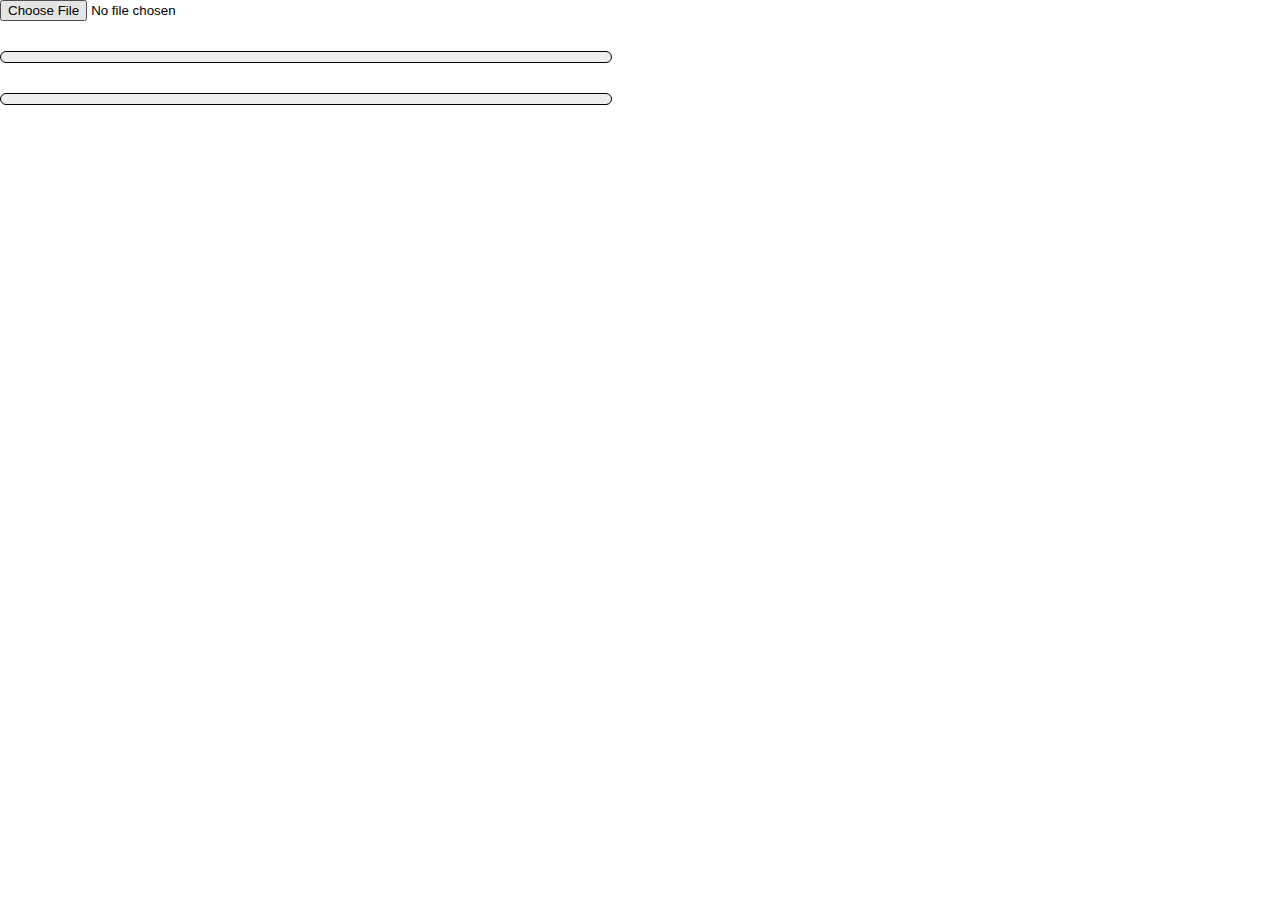
==== page1.html @ 5d3c94b8 "second commit" ====
<!doctype html>
<html>
<head>
	<meta charset="utf-8">
	<title>page1</title>
	<link rel="stylesheet" href="test2.css">

<style>
    div {
     margin-top: 30px;
     border: solid 1px black;
     padding: 5px;
    }
</style>
<script>
    function processFiles(files) {
      var file = files[0];
 
      var message = document.getElementById("message");
      message.innerHTML = "ファイル名：" + file.name + "<br>";
      message.innerHTML += "容量：" + file.size + "kb<br>";
      message.innerHTML += "類型：" + file.type + "<br>";
       
      var reader = new FileReader();
      reader.onload = function (e) {
       
        var output = document.getElementById("fileOutput");  
        output.textContent = e.target.result;
      };
      reader.readAsText(file);
    }
  </script>
</head>

<body>
	<main>
		
		<input id="fileInput" type="file" size="50" onchange="processFiles(this.files)">
  <div id="message"></div>
  <div id="fileOutput"></div>
		
		
	</main>
</body>
</html>
---- test2.css ----
@charset "utf-8";
/* CSS Document */

* {
	margin: 0;
	padding: 0;
}

main {
	background-image:url(../%E5%9B%B3/michael-podger-252489.jpg);
	background-size: cover;
	width: 1183px;
	height: 749px;
}

div {
	
	text-align:center;
	border:0px solid #a1a1a1;
	padding:10px 40px;
	background:rgba(221,221,221,0.5);
	width:600px;
	border-radius:10px;
	
}
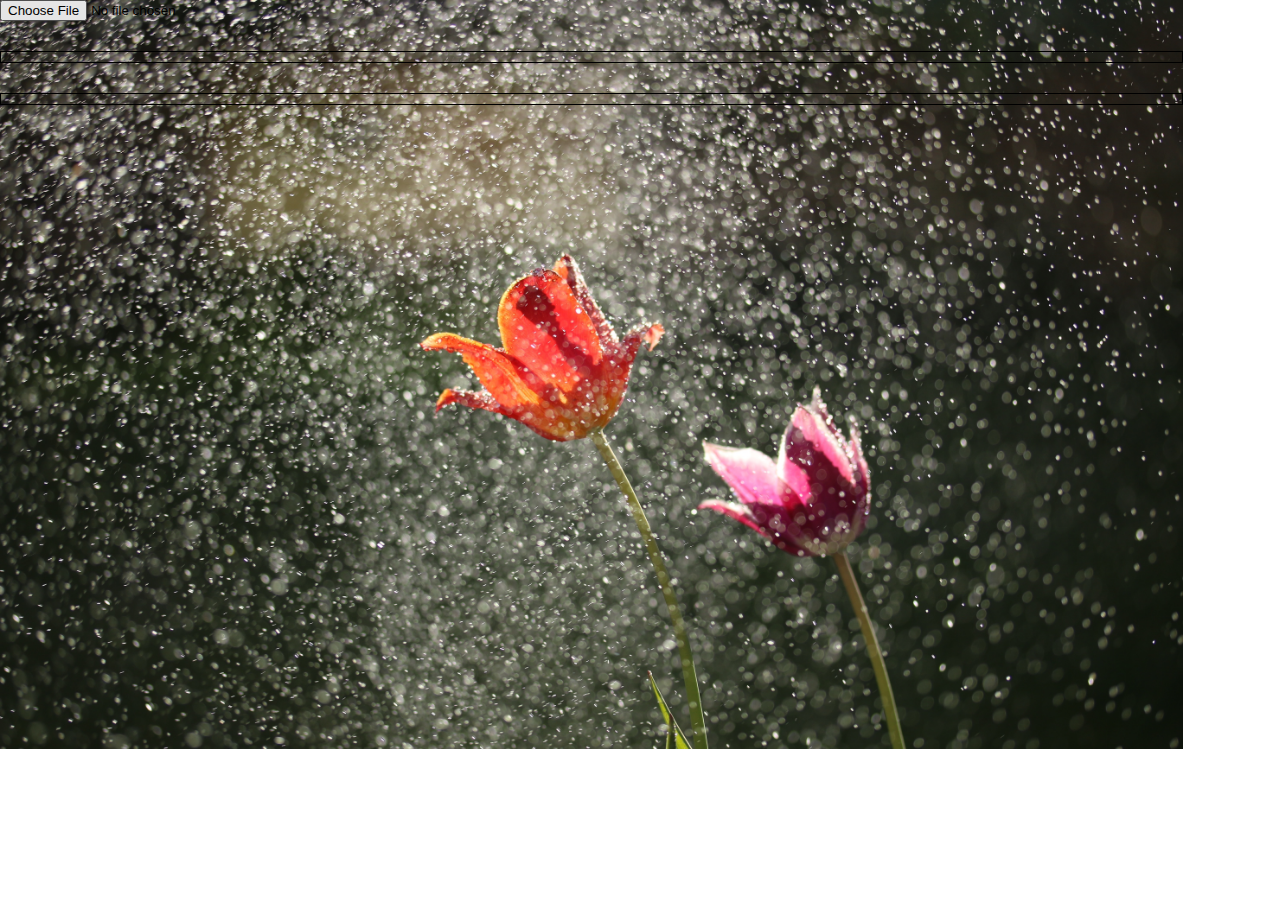
==== commit 521f0abc: "images更新" ====
--- a/page1.html
+++ b/page1.html
@@ -27,7 +27,8 @@
         var output = document.getElementById("fileOutput");  
         output.textContent = e.target.result;
       };
-      reader.readAsText(file);
+		//reader.readAsText("data -range.csv");
+		reader.readAsText(file);
     }
   </script>
 </head>
--- a/test2.css
+++ b/test2.css
@@ -7,19 +7,8 @@
 }
 
 main {
-	background-image:url(../%E5%9B%B3/michael-podger-252489.jpg);
+	background-image:url(images/michael-podger-252489.jpg);
 	background-size: cover;
 	width: 1183px;
 	height: 749px;
-}
-
-div {
-	
-	text-align:center;
-	border:0px solid #a1a1a1;
-	padding:10px 40px;
-	background:rgba(221,221,221,0.5);
-	width:600px;
-	border-radius:10px;
-	
 }